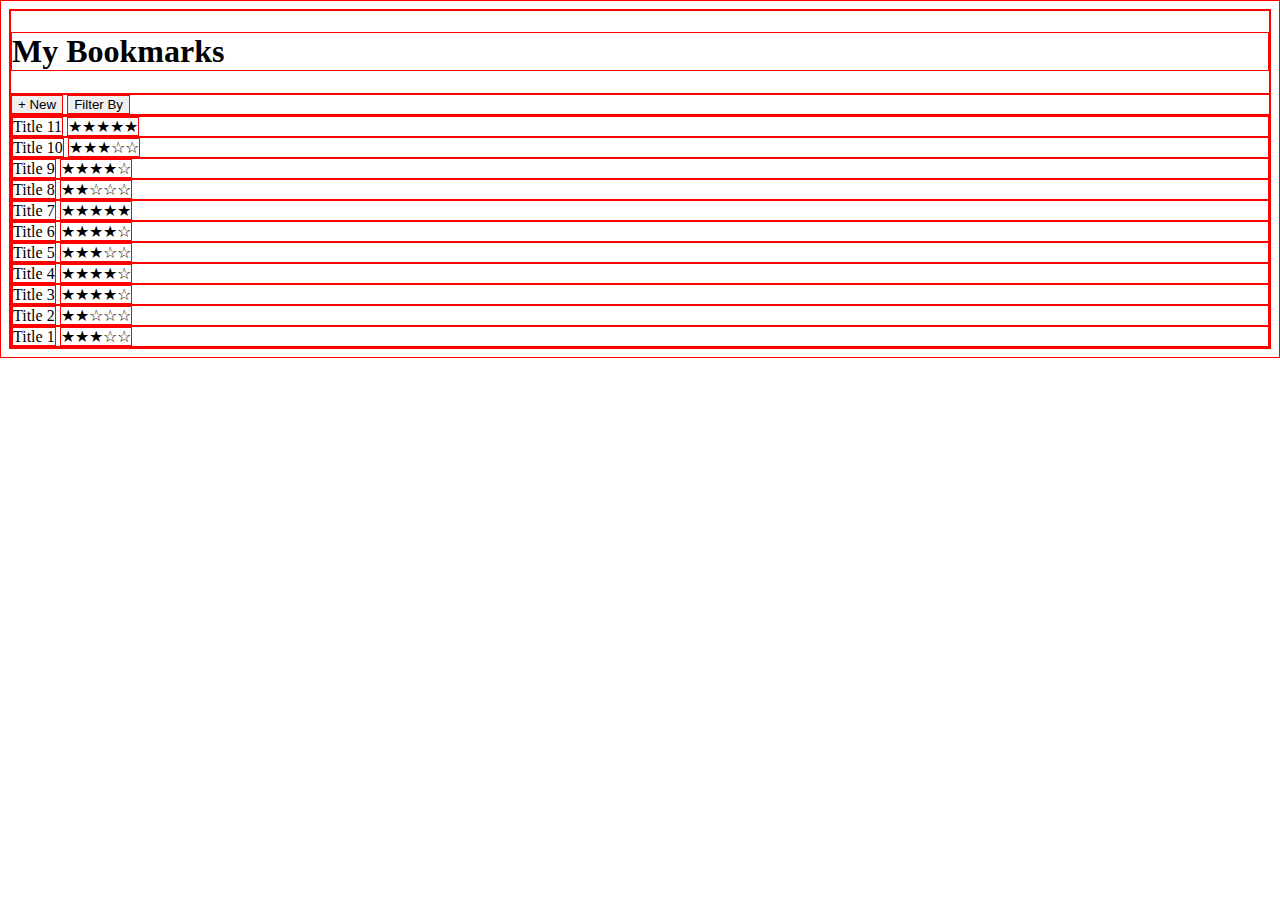
==== wireframes/index.html @ bf4a822f "moved wireframes to wireframes/ for easy cleanup later" ====
<!DOCTYPE html>
<html lang="en">
<head>
  <meta charset="UTF-8">
  <meta name="viewport" content="width=device-width, initial-scale=1.0">
  <meta http-equiv="X-UA-Compatible" content="ie=edge">
  <title>My Bookmarks</title>
  <link rel="stylesheet" type="text/css" href="../index.css">
</head>
<body>
  <header><h1>My Bookmarks</h1></header>
  <section class="top"><button class="new" type="button" >+ New</button> <button class="filter" type="button">Filter By</button><!--maybe a dropdown--></section>
  <main>
    <div class="bookmark" id="7ddr"><span class="title">Title 11</span> <span class="rating">&starf;&starf;&starf;&starf;&starf;</span></div>
    <div class="bookmark" id="gjrz"><span class="title">Title 10</span> <span class="rating">&starf;&starf;&starf;&star;&star;</span></div>
    <div class="bookmark" id="zwd5"><span class="title">Title 9</span> <span class="rating">&starf;&starf;&starf;&starf;&star;</span></div>
    <div class="bookmark" id="to8k"><span class="title">Title 8</span> <span class="rating">&starf;&starf;&star;&star;&star;</span></div>
    <div class="bookmark" id="xvwu"><span class="title">Title 7</span> <span class="rating">&starf;&starf;&starf;&starf;&starf;</span></div>
    <div class="bookmark" id="gjt1"><span class="title">Title 6</span> <span class="rating">&starf;&starf;&starf;&starf;&star;</span></div>
    <div class="bookmark" id="br7s"><span class="title">Title 5</span> <span class="rating">&starf;&starf;&starf;&star;&star;</span></div>
    <div class="bookmark" id="86wk"><span class="title">Title 4</span> <span class="rating">&starf;&starf;&starf;&starf;&star;</span></div>
    <div class="bookmark" id="13yz"><span class="title">Title 3</span> <span class="rating">&starf;&starf;&starf;&starf;&star;</span></div>
    <div class="bookmark" id="6ffw"><span class="title">Title 2</span> <span class="rating">&starf;&starf;&star;&star;&star;</span></div>
    <div class="bookmark" id="x56w"><span class="title">Title 1</span> <span class="rating">&starf;&starf;&starf;&star;&star;</span></div>
  </main>
  <!--
  const store = {
  bookmarks: [
    {
      id: 'x56w',
      title: 'Title 1',
      rating: 3,
      url: 'http://www.title1.com',
      description: 'lorem ipsum dolor sit',
      expanded: false
    },
    {
      id: '6ffw',
      title: 'Title 2',
      rating: 2,
      url: 'http://www.title2.com',
      description: 'dolorum tempore deserunt',
      expanded: false
    } 
    ...
  ],
  adding: false,
  error: null,
  filter: 0
};
-->
</body>
</html>
---- index.css ----
* {
  border: 1px red solid;
}
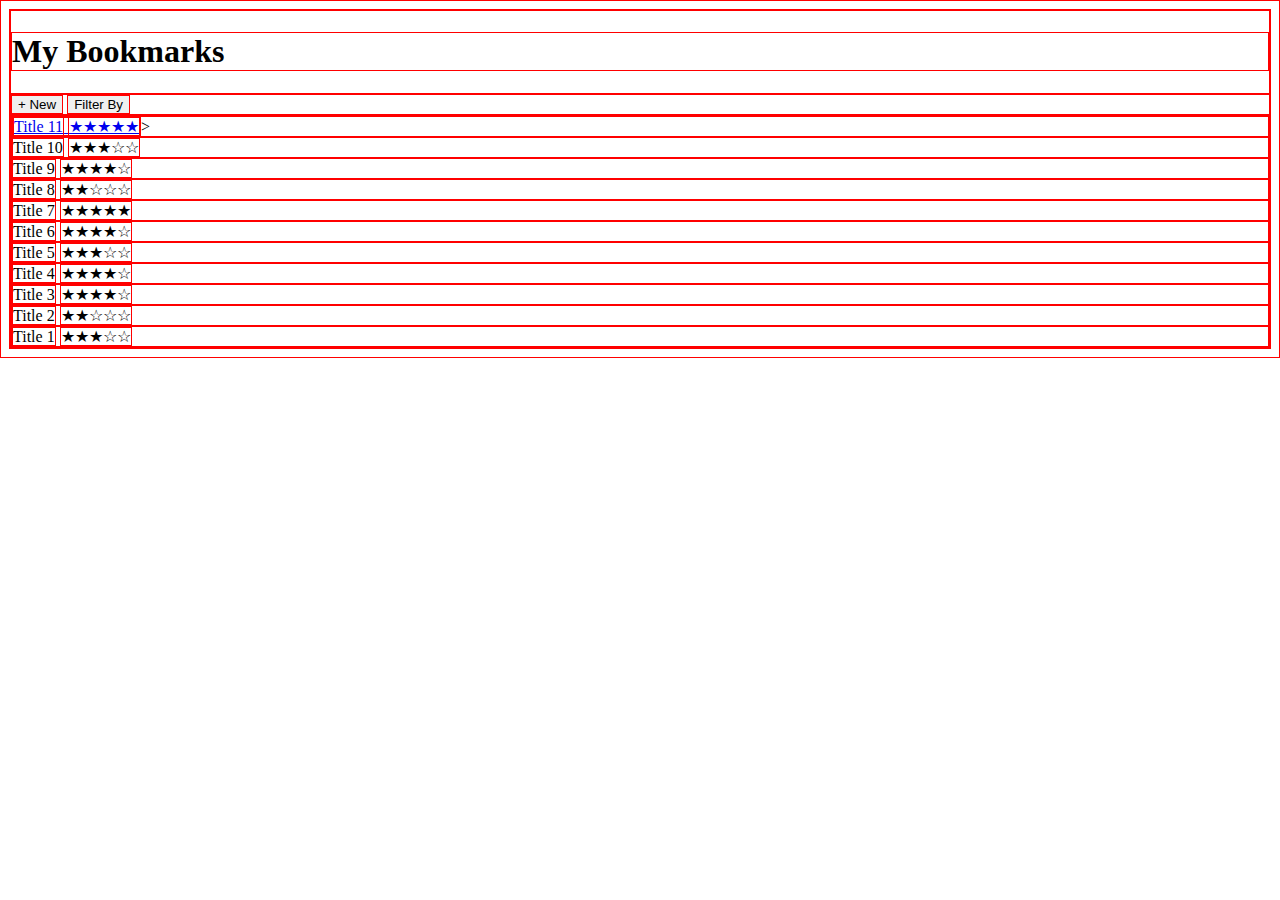
==== commit a1bf4a9b: "expand wireframe added" ====
--- a/wireframes/index.html
+++ b/wireframes/index.html
@@ -11,7 +11,7 @@
   <header><h1>My Bookmarks</h1></header>
   <section class="top"><button class="new" type="button" >+ New</button> <button class="filter" type="button">Filter By</button><!--maybe a dropdown--></section>
   <main>
-    <div class="bookmark" id="7ddr"><span class="title">Title 11</span> <span class="rating">&starf;&starf;&starf;&starf;&starf;</span></div>
+    <div class="bookmark" id="7ddr"><a href="./expand.html"><span class="title">Title 11</span> <span class="rating">&starf;&starf;&starf;&starf;&starf;</span></a>></div>
     <div class="bookmark" id="gjrz"><span class="title">Title 10</span> <span class="rating">&starf;&starf;&starf;&star;&star;</span></div>
     <div class="bookmark" id="zwd5"><span class="title">Title 9</span> <span class="rating">&starf;&starf;&starf;&starf;&star;</span></div>
     <div class="bookmark" id="to8k"><span class="title">Title 8</span> <span class="rating">&starf;&starf;&star;&star;&star;</span></div>
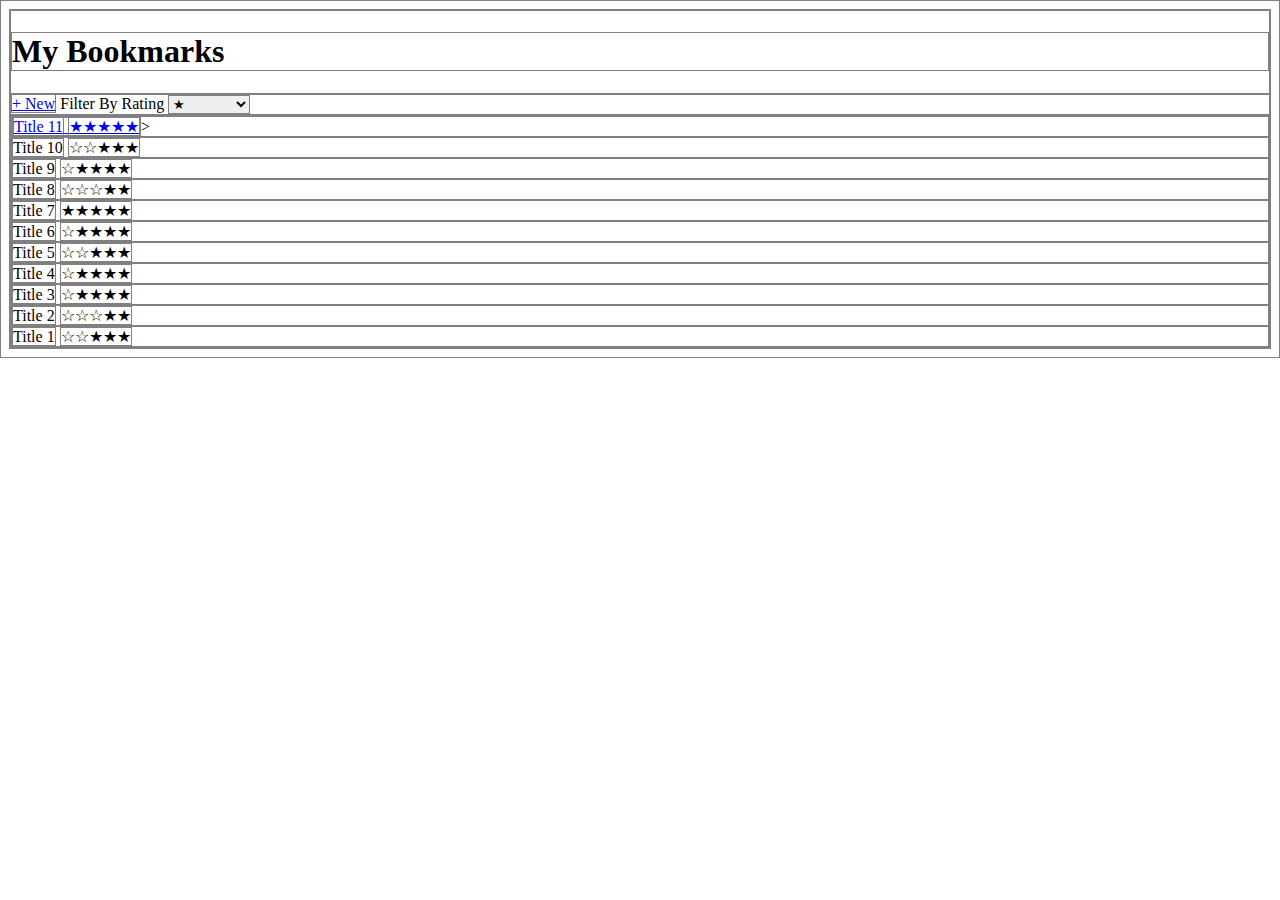
==== commit cee8a695: "wireframe html set up for every view, add page rating star styling system, no real styling" ====
--- a/wireframes/index.html
+++ b/wireframes/index.html
@@ -9,7 +9,13 @@
 </head>
 <body>
   <header><h1>My Bookmarks</h1></header>
-  <section class="top"><button class="new" type="button" >+ New</button> <button class="filter" type="button">Filter By</button><!--maybe a dropdown--></section>
+  <section class="top"><a class="new" href="./add.html">+ New</a> Filter By Rating <select class="filter">
+    <option value="1">&starf;</option>
+    <option value="2">&starf;&starf;</option>
+    <option value="3">&starf;&starf;&starf;</option>
+    <option value="4">&starf;&starf;&starf;&starf;</option>
+    <option value="5">&starf;&starf;&starf;&starf;&starf;</option>
+  </select><!--maybe a dropdown--></section>
   <main>
     <div class="bookmark" id="7ddr"><a href="./expand.html"><span class="title">Title 11</span> <span class="rating">&starf;&starf;&starf;&starf;&starf;</span></a>></div>
     <div class="bookmark" id="gjrz"><span class="title">Title 10</span> <span class="rating">&starf;&starf;&starf;&star;&star;</span></div>
@@ -41,7 +47,7 @@
       url: 'http://www.title2.com',
       description: 'dolorum tempore deserunt',
       expanded: false
-    } 
+    }
     ...
   ],
   adding: false,
@@ -50,4 +56,4 @@
 };
 -->
 </body>
-</html>+</html>
--- a/index.css
+++ b/index.css
@@ -1,3 +1,50 @@
 * {
+  border: 1px solid grey;
+}
+
+input, label {
+  display: block;
+}
+
+.error {
   border: 1px red solid;
-}+  background: 1px #ff7e7e solid;
+}
+
+/* following adapted from https://css-tricks.com/star-ratings/ and https://stackoverflow.com/questions/32395594/css-star-rating-w-radio-buttons/32397849#32397849 */
+
+.rating {
+  unicode-bidi: bidi-override;
+  direction: rtl;
+}
+
+.rating > input[type="radio"] {
+  display: none;
+}
+
+.rating > label {
+  display: inline-block;
+  position: relative;
+  color: gold;
+}
+
+.rating > input[type="radio"]:checked~label:before
+{
+   content: "\2605";
+   display: inline-block;
+   position: absolute;
+   top: 0;
+   left: 0;
+}
+
+.rating:hover > input[type="radio"]:checked~label:before{
+  color: grey;
+}
+
+.rating:hover > label:hover:after,
+.rating:hover > label:hover ~ label:after{
+   content: "\2605";
+   position: absolute;
+   top: 0;
+   left: 0;
+}
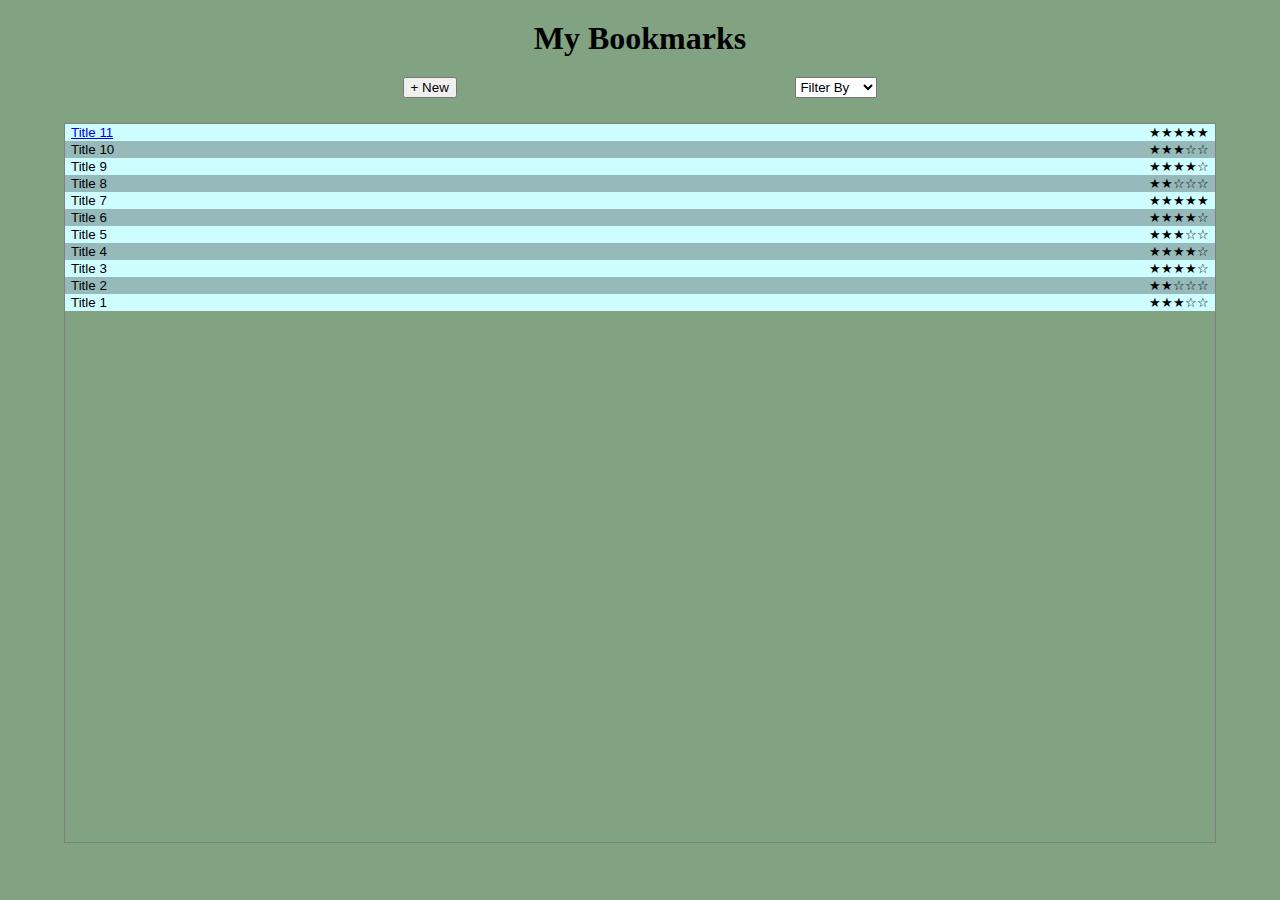
==== commit 486550b5: "mostly working" ====
--- a/wireframes/index.html
+++ b/wireframes/index.html
@@ -9,27 +9,31 @@
 </head>
 <body>
   <header><h1>My Bookmarks</h1></header>
-  <section class="top"><a class="new" href="./add.html">+ New</a> Filter By Rating <select class="filter">
-    <option value="1">&starf;</option>
-    <option value="2">&starf;&starf;</option>
-    <option value="3">&starf;&starf;&starf;</option>
-    <option value="4">&starf;&starf;&starf;&starf;</option>
-    <option value="5">&starf;&starf;&starf;&starf;&starf;</option>
-  </select><!--maybe a dropdown--></section>
+  <section class="controls">
+    <button class="new" type="button">+ New</button>
+    <select class="filter">
+      <option value="" selected>Filter By</option>
+      <option value="1">&starf;</option>
+      <option value="2">&starf;&starf;</option>
+      <option value="3">&starf;&starf;&starf;</option>
+      <option value="4">&starf;&starf;&starf;&starf;</option>
+      <option value="5">&starf;&starf;&starf;&starf;&starf;</option>
+    </select>
+  </section>
   <main>
-    <div class="bookmark" id="7ddr"><a href="./expand.html"><span class="title">Title 11</span> <span class="rating">&starf;&starf;&starf;&starf;&starf;</span></a>></div>
-    <div class="bookmark" id="gjrz"><span class="title">Title 10</span> <span class="rating">&starf;&starf;&starf;&star;&star;</span></div>
-    <div class="bookmark" id="zwd5"><span class="title">Title 9</span> <span class="rating">&starf;&starf;&starf;&starf;&star;</span></div>
-    <div class="bookmark" id="to8k"><span class="title">Title 8</span> <span class="rating">&starf;&starf;&star;&star;&star;</span></div>
-    <div class="bookmark" id="xvwu"><span class="title">Title 7</span> <span class="rating">&starf;&starf;&starf;&starf;&starf;</span></div>
-    <div class="bookmark" id="gjt1"><span class="title">Title 6</span> <span class="rating">&starf;&starf;&starf;&starf;&star;</span></div>
-    <div class="bookmark" id="br7s"><span class="title">Title 5</span> <span class="rating">&starf;&starf;&starf;&star;&star;</span></div>
-    <div class="bookmark" id="86wk"><span class="title">Title 4</span> <span class="rating">&starf;&starf;&starf;&starf;&star;</span></div>
-    <div class="bookmark" id="13yz"><span class="title">Title 3</span> <span class="rating">&starf;&starf;&starf;&starf;&star;</span></div>
-    <div class="bookmark" id="6ffw"><span class="title">Title 2</span> <span class="rating">&starf;&starf;&star;&star;&star;</span></div>
-    <div class="bookmark" id="x56w"><span class="title">Title 1</span> <span class="rating">&starf;&starf;&starf;&star;&star;</span></div>
+    <button type="button" class="bookmark" id="7ddr"><span class="title"><a href="./expand.html">Title 11</a></span> <span class="rating">&starf;&starf;&starf;&starf;&starf;</span></button>
+    <button type="button" class="bookmark" id="gjrz"><span class="title">Title 10</span> <span class="rating">&starf;&starf;&starf;&star;&star;</span></button>
+    <button type="button" class="bookmark" id="zwd5"><span class="title">Title 9</span> <span class="rating">&starf;&starf;&starf;&starf;&star;</span></button>
+    <button type="button" class="bookmark" id="to8k"><span class="title">Title 8</span> <span class="rating">&starf;&starf;&star;&star;&star;</span></button>
+    <button type="button" class="bookmark" id="xvwu"><span class="title">Title 7</span> <span class="rating">&starf;&starf;&starf;&starf;&starf;</span></button>
+    <button type="button" class="bookmark" id="gjt1"><span class="title">Title 6</span> <span class="rating">&starf;&starf;&starf;&starf;&star;</span></button>
+    <button type="button" class="bookmark" id="br7s"><span class="title">Title 5</span> <span class="rating">&starf;&starf;&starf;&star;&star;</span></button>
+    <button type="button" class="bookmark" id="86wk"><span class="title">Title 4</span> <span class="rating">&starf;&starf;&starf;&starf;&star;</span></button>
+    <button type="button" class="bookmark" id="13yz"><span class="title">Title 3</span> <span class="rating">&starf;&starf;&starf;&starf;&star;</span></button>
+    <button type="button" class="bookmark" id="6ffw"><span class="title">Title 2</span> <span class="rating">&starf;&starf;&star;&star;&star;</span></button>
+    <button type="button" class="bookmark" id="x56w"><span class="title">Title 1</span> <span class="rating">&starf;&starf;&starf;&star;&star;</span></button>
   </main>
-  <!--
+    <!--
   const store = {
   bookmarks: [
     {
--- a/index.css
+++ b/index.css
@@ -1,5 +1,15 @@
 * {
-  border: 1px solid grey;
+  box-sizing: border-box;
+}
+
+.hidden {
+  display: none !important;
+}
+
+body {
+  width: 90%;
+  margin: 0 auto;
+  background-color: #82A382 ;
 }
 
 input, label {
@@ -11,24 +21,143 @@
   background: 1px #ff7e7e solid;
 }
 
-/* following adapted from https://css-tricks.com/star-ratings/ and https://stackoverflow.com/questions/32395594/css-star-rating-w-radio-buttons/32397849#32397849 */
+main {
+  width: 100%;
+  border: 1px solid grey;
+  min-height: 80vh;
+  margin: 15px 0;
+}
+
+button.bookmark {
+  width: 100%;
+  display: flex;
+  border: 0;
+  background-color: white;
+}
+main > button:first-child {
+  border-top: none;
+}
+button.bookmark:nth-of-type(odd){
+  background-color:#CEFDFF;
+}
+button.bookmark:nth-of-type(even){
+  background-color: #96B9BA;
+}
+
+.controls {
+  display: flex;
+  flex-direction: row;
+  flex-grow: 0;
+  justify-content: space-evenly;
+  padding: 10px 0;
+}
+
+header {
+  text-align: center;
+}
+h1 {
+  margin: 20px auto 10px auto;
+}
 
 .rating {
+  width: fit-content;
+  margin-left: auto;
+  flex-grow: 0;
+}
+.title.bookmark.expand {
+  flex-grow: 1;
+  margin: 0;
+  padding: 0;
+}
+
+button.bookmark.expand {
+  background-color: #818AA3;
+}
+
+.container.bookmark.expand,
+.container.bookmark.expand > .header{
+  /*background-color: #D5B9B2;*/
+  background-color: #BFB5AF;
+}
+
+
+button.title.bookmark.expand{
+  color
+}
+
+a.visit {
+  display: inline-block;
+  padding: .5em;
+  width: 10em;
+  border: 2px solid grey;
+  text-align: center;
+  margin: .5em auto;
+  color: white;
+  background-color: black;
+  text-decoration: none;
+}
+
+.expand.body{
+  max-height: 40vh;
+}
+
+p.expand.body{
+ overflow: auto;
+ margin: 0;
+ padding: 1em 0;
+}
+
+.expand.top, .expand.header{
+  display: flex;
+  flex-direction: row;
+  background-color: lightgrey;
+}
+.expand.header {
+  background-color: white;
+}
+
+.del {
+  width: fit-content;
+  flex-grow: 0;
+  background-color: darkgrey;
+  border: 1px solid grey;
+}
+
+#desc {
+  width: 90%;
+  height: 40vh;
+  min-height: 150px;
+  overflow: auto;
+  margin-left: 15px;
+  margin-right: auto
+}
+
+
+
+/* Rating add/edit styling: following adapted from https://css-tricks.com/star-ratings/ and https://stackoverflow.com/questions/32395594/css-star-rating-w-radio-buttons/32397849#32397849 */
+
+.rating.add {
   unicode-bidi: bidi-override;
   direction: rtl;
+  text-align: center;
+  width: fit-content;
+  margin: auto auto;
+  font-size: 200%;
 }
 
-.rating > input[type="radio"] {
-  display: none;
+.rating.add > input[type="radio"] {
+ /* display: none; <-- breaks keyboard nav*/
+  opacity: 0;
+  position:absolute;
 }
 
-.rating > label {
+.rating.add > label {
   display: inline-block;
   position: relative;
   color: gold;
 }
 
-.rating > input[type="radio"]:checked~label:before
+.rating.add > input[type="radio"]:checked ~ label:before
 {
    content: "\2605";
    display: inline-block;
@@ -37,14 +166,16 @@
    left: 0;
 }
 
-.rating:hover > input[type="radio"]:checked~label:before{
+.rating.add:hover > input[type="radio"]:checked ~ label:before{
   color: grey;
 }
 
-.rating:hover > label:hover:after,
-.rating:hover > label:hover ~ label:after{
+.rating.add:hover > label:hover:after,
+.rating.add:hover > label:hover ~ label:after{
    content: "\2605";
    position: absolute;
    top: 0;
    left: 0;
 }
+
+/* end rating add/edit star styling */
